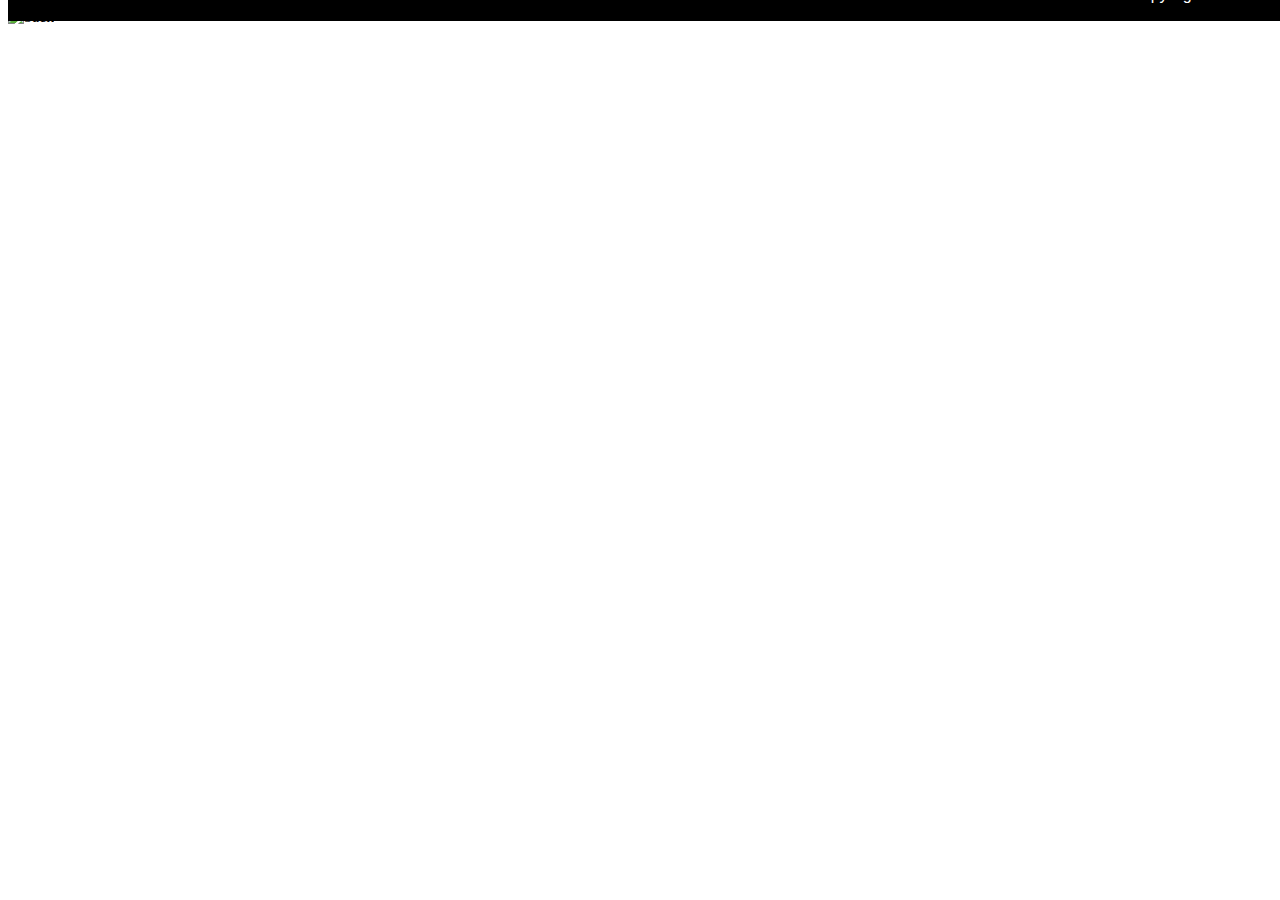
==== index.html @ 82348faa "added new files for level 1" ====
<!DOCTYPE html>
<html>
	<head>
		<title>College Fest</title>
		<link rel="stylesheet" type="text/css" href="index.css"></link>
	</head>
	<body>
		<img src="C:/Users/PAT/Documents/GitHub/DISQHackathon/image.jpg" width="100%" height="640px" alt="back" name="back" id="im1"></img>
		<header>
			<h1>COLLEGE FEST 2016 - 2017</h1>
			<span id="date"></span>
			<script>
				var d = new Date();
				document.getElementById('date').innerHTML=d.toUTCString();
			</script>
			
		</header>
		<section id="Events">
		</section>
		<h2 id="eve">EVENTS</h2>
		<section id="Schedule">
		</section>
		<h2 id="sch">SCHEDULE</h2>
		<section id="Location">
		</section>
		<h2 id="loc">LOCATION</h2>
		<footer>
			<img src="C:/Users/PAT/Documents/GitHub/DISQHackathon/fb.png" width="50px" height="50px" alt="facebook" name="facebook" id="fb"></img>
			<img src="C:/Users/PAT/Documents/GitHub/DISQHackathon/tw.png" width="35px" height="35px" alt="twitter" name="twitter" id="tw"></img>
			<img src="C:/Users/PAT/Documents/GitHub/DISQHackathon/cpy.png" width="35px" height="35px" alt="copy" name="copy" id="cp"></img>
			<span id="sp1">All CopyRights Reserved</span>
		</footer>
	</body>
</html>
---- index.css ----
header {
	position: absolute;
	width: 90%;
	height: 60px;
	margin-top: -600px;
	background-color: black;
}
h1 {
	color: #ffffff;
	font-family: 'Impact', 'Charcoal', sans-serif;
	font-size: 40px;
	font-weight: 300;
	margin-left: 450px;
	margin-top: -15px;
}
#Events {
	position: absolute;
	background: white;
	opacity: 0.7;
    filter: alpha(opacity=50);
	width: 430px;
	height: 470px;
	margin-top: -530px;
	margin-left: 10px;
	border-radius: 5px;
}
#Schedule {
	position: absolute;
	background: white;
	opacity: 0.7;
    filter: alpha(opacity=50);
	width: 440px;
	height: 470px;
	margin-top: -530px;
	margin-left: 450px;
	border-radius: 5px;
}
#Location {
	position: absolute;
	background: white;
	opacity: 0.7;
    filter: alpha(opacity=50);
	width: 440px;
	height: 470px;
	margin-top: -530px;
	margin-left: 900px;
	border-radius: 5px;
}
#eve {
	position: absolute;
	color: #ffffff;
	margin-top: -510px;
	margin-left: 165px;
	font-family: 'Lato',sans-serif;
}
#loc {
	position: absolute;
	color: #ffffff;
	margin-top: -510px;
	margin-left: 1055px;
	font-family: 'Lato',sans-serif;
}
#sch {
	position: absolute;
	color: #ffffff;
	margin-top: -510px;
	margin-left: 590px;
	font-family: 'Lato',sans-serif;
}
footer {
	position: absolute;
	width: 1300px;
	height: 35px;	
	background-color: black;
	margin-top: -40px;
}
#fb {
	position: absolute;
	margin-top: -13px;
	margin-left: 20px;
}
#tw {
	margin-top: -5px;
	position: absolute;
	margin-left: 80px;
}
#cp {
	position: absolute;
	margin-left: 1050px;
	margin-top: -5px;
}
#sp1 {
	position: absolute;
	font-family: 'Lato',sans-serif;
	color: #ffffff;
	margin-left: 1100px;
}
#date {
	display: block;
	position: absolute;
	width: 250px;
	height: 30px;
	color: white;
	margin-left: 1100px;
	margin-top: -60px;
}
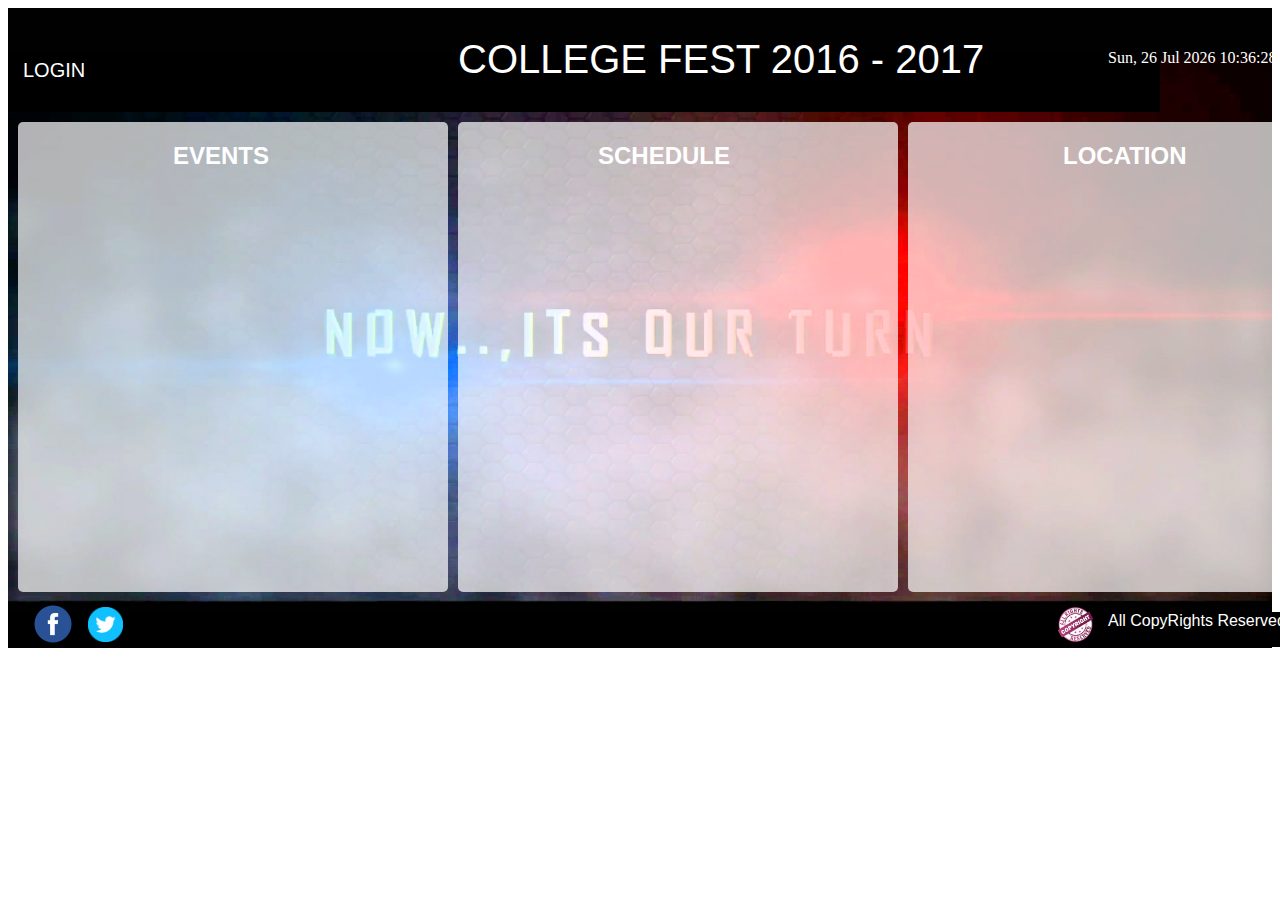
==== commit 68f0f346: "changed paths" ====
--- a/index.html
+++ b/index.html
@@ -2,10 +2,11 @@
 <html>
 	<head>
 		<title>College Fest</title>
-		<link rel="stylesheet" type="text/css" href="index.css"></link>
+		<link rel="stylesheet" type="text/css" href="./index.css"></link>
 	</head>
 	<body>
-		<img src="C:/Users/PAT/Documents/GitHub/DISQHackathon/image.jpg" width="100%" height="640px" alt="back" name="back" id="im1"></img>
+		<script src="./index.js"></script>
+		<img src="./image.jpg" width="100%" height="640px" alt="back" name="back" id="im1"></img>
 		<header>
 			<h1>COLLEGE FEST 2016 - 2017</h1>
 			<span id="date"></span>
@@ -13,21 +14,84 @@
 				var d = new Date();
 				document.getElementById('date').innerHTML=d.toUTCString();
 			</script>
-			
+			<a id="login" href="login.html">LOGIN</a>
 		</header>
 		<section id="Events">
 		</section>
+		<a class="card" id="eve1" href="subscribe.html">
+			1. Duet Dance
+		</a>
+		<a class="card" id="eve2" href="subscribe.html">
+			2. Duet Singing
+		</a>
+		<a class="card" id="eve3" href="subscribe.html">
+			3. Drama Performance
+		</a>
+		<a class="card" id="eve4" href="subscribe.html">
+			4. Racing
+		</a>
+		<a class="card" id="eve5" href="subscribe.html">
+			5. Ludo 
+		</a>
+		<a class="card" id="eve6" href="subscribe.html">
+			6. Fuzzball 
+		</a>
+		<a class="card" id="eve7" href="subscribe.html">
+			7. Hackathon 
+		</a>
 		<h2 id="eve">EVENTS</h2>
 		<section id="Schedule">
 		</section>
+		<a class="card" id="sch1">
+			1. &nbsp&nbsp9 A.M. - 9:30 A.M.
+		</a>
+		<a class="card" id="sch2">
+			2. &nbsp&nbsp10 A.M. - 10:30 A.M.
+		</a>
+		<a class="card" id="sch3">
+			3. &nbsp&nbsp10:30 A.M. - 11 A.M.
+		</a>
+		<a class="card" id="sch4">
+			4. &nbsp&nbsp11:30 A.M. - 12 P.M.
+		</a>
+		<a class="card" id="sch5">
+			5. &nbsp&nbsp12:30 P.M. - 1 P.M.
+		</a>
+		<a class="card" id="sch6">
+			6. &nbsp&nbsp1:30 P.M. - 2 P.M.
+		</a>
+		<a class="card" id="sch7">
+			7. &nbsp&nbsp2:30 P.M. - 3 P.M.
+		</a>
 		<h2 id="sch">SCHEDULE</h2>
 		<section id="Location">
 		</section>
+		<a class="card" id="loc1">
+			1. A.L.M. Block
+		</a>
+		<a class="card" id="loc2">
+			2. M.G.R. Block
+		</a>
+		<a class="card" id="loc3">
+			3. M.G.R. Block
+		</a>
+		<a class="card" id="loc4">
+			4. SJT Tower
+		</a>
+		<a class="card" id="loc5">
+			5. SMV Building
+		</a>
+		<a class="card" id="loc6">
+			6. Technology Tower
+		</a>
+		<a class="card" id="loc7">
+			7. Foodys
+		</a>
 		<h2 id="loc">LOCATION</h2>
 		<footer>
-			<img src="C:/Users/PAT/Documents/GitHub/DISQHackathon/fb.png" width="50px" height="50px" alt="facebook" name="facebook" id="fb"></img>
-			<img src="C:/Users/PAT/Documents/GitHub/DISQHackathon/tw.png" width="35px" height="35px" alt="twitter" name="twitter" id="tw"></img>
-			<img src="C:/Users/PAT/Documents/GitHub/DISQHackathon/cpy.png" width="35px" height="35px" alt="copy" name="copy" id="cp"></img>
+			<img src="./fb.png" width="50px" height="50px" alt="facebook" name="facebook" id="fb"></img>
+			<img src="./tw.png" width="35px" height="35px" alt="twitter" name="twitter" id="tw"></img>
+			<img src="./cpy.png" width="35px" height="35px" alt="copy" name="copy" id="cp"></img>
 			<span id="sp1">All CopyRights Reserved</span>
 		</footer>
 	</body>
--- a/index.css
+++ b/index.css
@@ -13,6 +13,48 @@
 	margin-left: 450px;
 	margin-top: -15px;
 }
+#uname {
+	margin-top: 10px;
+	position: absolute;
+	display: inline-block;
+	width: 250px;
+	height: 30px;
+}
+#password {
+	margin-top: 70px;
+	position: absolute;
+	display: inline-block;
+	width: 250px;
+	height: 30px;
+}
+#logg {
+	position: absolute;
+	margin-top: 140px;
+	text-decoration: none;
+	cursor: pointer;
+}
+#subscribe {
+	position: absolute;
+	background: white;
+	opacity: 0.7;
+    filter: alpha(opacity=50);
+	width: 700px;
+	height: 470px;
+	margin-top: -530px;
+	margin-left: 310px;
+	border-radius: 5px;
+}
+#log {
+	position: absolute;
+	background: white;
+	opacity: 0.7;
+    filter: alpha(opacity=50);
+	width: 700px;
+	height: 470px;
+	margin-top: -530px;
+	margin-left: 310px;
+	border-radius: 5px;
+}
 #Events {
 	position: absolute;
 	background: white;
@@ -78,11 +120,13 @@
 	position: absolute;
 	margin-top: -13px;
 	margin-left: 20px;
+	cursor: pointer;
 }
 #tw {
 	margin-top: -5px;
 	position: absolute;
 	margin-left: 80px;
+	cursor: pointer;
 }
 #cp {
 	position: absolute;
@@ -103,4 +147,170 @@
 	color: white;
 	margin-left: 1100px;
 	margin-top: -60px;
+}
+#home {
+	text-decoration: none;
+	cursor: pointer;
+	position: absolute;
+	color: white;
+	font-family: 'Lato',sans-serif;
+	margin-left: 15px;
+	margin-top: -50px;
+	font-size: 20px;
+}
+#login {
+	text-decoration: none;
+	cursor: pointer;
+	position: absolute;
+	color: white;
+	font-family: 'Lato',sans-serif;
+	margin-left: 15px;
+	margin-top: -50px;
+	font-size: 20px;
+}
+#eve1 {
+	position: absolute;
+	margin-top: -470px;
+	margin-left: 20px;
+}
+#eve2 {
+	position: absolute;
+	margin-top: -410px;
+	margin-left: 20px;
+}
+#eve3 {
+	position: absolute;
+	margin-top: -350px;
+	margin-left: 20px;
+}
+#eve4 {
+	position: absolute;
+	margin-top: -290px;
+	margin-left: 20px;
+}
+#eve5 {
+	position: absolute;
+	margin-top: -230px;
+	margin-left: 20px;
+}
+#eve6 {
+	position: absolute;
+	margin-top: -170px;
+	margin-left: 20px;
+}
+#eve7 {
+	position: absolute;
+	margin-top: -110px;
+	margin-left: 20px;
+}
+#sch1 {
+	position: absolute;
+	margin-top: -470px;
+	margin-left: 470px;
+}
+#sch2 {
+	position: absolute;
+	margin-top: -410px;
+	margin-left: 470px;
+}
+#sch3 {
+	position: absolute;
+	margin-top: -350px;
+	margin-left: 470px;
+}
+#sch4 {
+	position: absolute;
+	margin-top: -290px;
+	margin-left: 470px;
+}
+#sch5 {
+	position: absolute;
+	margin-top: -230px;
+	margin-left: 470px;
+}
+#sch6 {
+	position: absolute;
+	margin-top: -170px;
+	margin-left: 470px;
+}
+#sch7 {
+	position: absolute;
+	margin-top: -110px;
+	margin-left: 470px;
+}
+#loc1 {
+	position: absolute;
+	margin-top: -470px;
+	margin-left: 920px;
+}
+#loc2 {
+	position: absolute;
+	margin-top: -410px;
+	margin-left: 920px;
+}
+#loc3 {
+	position: absolute;
+	margin-top: -350px;
+	margin-left: 920px;
+}
+#loc4 {
+	position: absolute;
+	margin-top: -290px;
+	margin-left: 920px;
+}
+#loc5 {
+	position: absolute;
+	margin-top: -230px;
+	margin-left: 920px;
+}
+#loc6 {
+	position: absolute;
+	margin-top: -170px;
+	margin-left: 920px;
+}
+#loc7 {
+	position: absolute;
+	margin-top: -110px;
+	margin-left: 920px;
+}
+#sub {
+	cursor: pointer;
+	display: inline-block;
+	width: 100px;
+	height: 30px;
+	position: absolute;
+}
+.card1 {
+	opacity: 1;
+	border-radius: 5px;
+	position: absolute;
+	width: 300px;
+	height: 300px;
+	box-shadow: 0 4px 8px 0 rgba(0,0,0,0.2);
+    transition: 0.3s;
+	margin-top: -440px;
+	margin-left: 500px;
+}
+.card1:hover {
+	box-shadow: 0 8px 16px 0 rgba(0,0,0,0.2);
+}
+.container {
+	padding: 2px 16px;
+}
+.card {
+	text-decoration: none;
+	opacity: 0.78;
+    filter: alpha(opacity=50);
+	font-family: 'Lato',sans-serif;
+	display: inline-block;
+	cursor: pointer;
+	position: absolute;
+	background: gray;
+	box-shadow: 0 4px 8px 0 rgba(0,0,0,0.2);
+    transition: 0.3s;
+	padding: 10px 10px 10px 10px;
+	width: 380px;
+}
+.card:hover {
+	box-shadow: 0 8px 16px 0 rgba(0,0,0,0.2);
 }